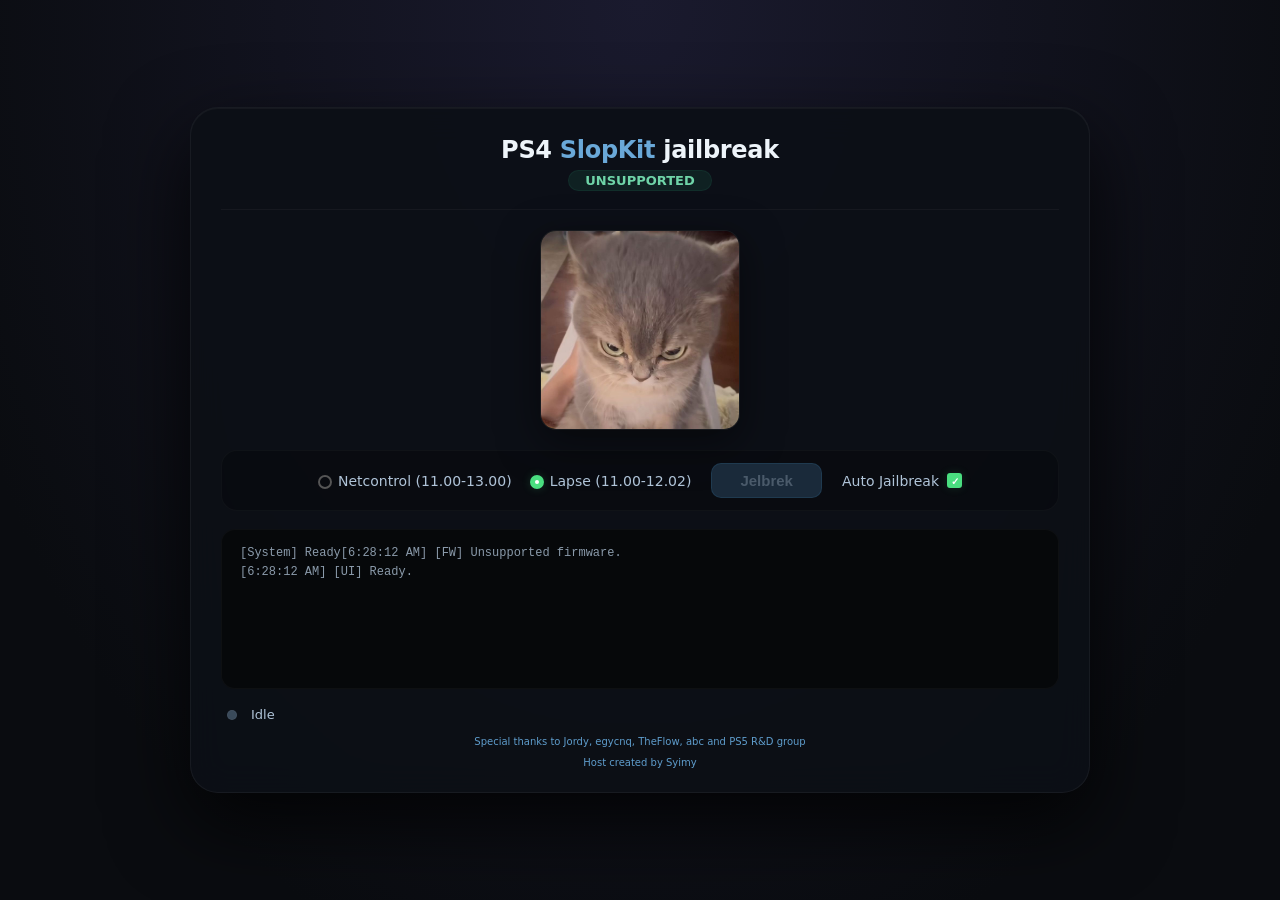
==== ps4-slopkit/index.html @ 4b51a5db "Add files via upload" ====
<!DOCTYPE html>
<html lang="en" manifest="cache.manifest">
<head>
  <meta charset="UTF-8">
  <meta name="viewport" content="width=device-width, initial-scale=1.0">
  <title>PS4 SlopKit Jailbreak</title>
  <link rel="stylesheet" href="includes/style.css">
</head>
<body>

  <div class="container">

    <header class="header">
      <h1>PS4 <span class="highlight">SlopKit</span> jailbreak</h1>
      <div class="fw-row">
        <span class="fw-badge" id="fwDisplay">detecting...</span>
      </div>
    </header>

    <div class="image-wrapper">
      <img src="includes/image.jpg" alt="image" class="image">
    </div>

    <div class="controls">
      <form id="kernel-options" class="radio-group">
        <label class="radio-option">
          <input type="radio" name="kernel" id="netctrl-exploit" value="netctrl">
          <span>Netcontrol (11.00-13.00)</span>
        </label>
        <label class="radio-option">
          <input type="radio" name="kernel" id="lapse-exploit" value="lapse" checked>
          <span>Lapse (11.00-12.02)</span>
        </label>
      </form>

      <button id="jeilbrek" class="btn-primary" type="button">Jelbrek</button>

      <div class="auto-jb">
        <label id="autoJbLabel">Auto Jailbreak</label>
        <input id="autoJbInput" type="checkbox" checked>
      </div>
    </div>

    <div id="console" class="console">[System] Ready</div>

    <div class="status-bar">
      <span class="status-dot" id="statusDot"></span>
      <span id="statusText">Idle</span>
    </div>

    <div class="credits">Special thanks to Jordy, egycnq, TheFlow, abc and PS5 R&amp;D group</div>
    <div class="credits">Host created by Syimy</div>

  </div>

  <script src="src/main.js?v=4"></script>
  <script src="includes/script.js?v=4"></script>

</body>
</html>
---- ps4-slopkit/includes/style.css ----
* {
  margin: 0;
  padding: 0;
  box-sizing: border-box;
}

body {
  background: radial-gradient(ellipse at 50% 0%, #1a1a2e 0%, #0a0c10 80%);
  min-height: 100vh;
  display: flex;
  justify-content: center;
  align-items: center;
  font-family: 'Segoe UI', system-ui, -apple-system, sans-serif;
  padding: 20px;
  color: #dce4ed;
}

.header {
  display: flex;
  flex-direction: column;
  align-items: center;
  text-align: center;
  padding-bottom: 18px;
  border-bottom: 1px solid rgba(255, 255, 255, 0.04);
  margin-bottom: 20px;
  gap: 6px;
}

.header h1 {
  font-size: 24px;
  font-weight: 700;
  letter-spacing: -0.3px;
  color: #eef4fa;
  margin: 0;
}

.header .highlight {
  color: #6aa8d8;
}

.fw-row {
  display: flex;
  justify-content: center;
  width: 100%;
}

.fw-badge {
  background: rgba(45, 160, 120, 0.12);
  color: #6fd4a8;
  padding: 2px 16px;
  border-radius: 30px;
  font-size: 13px;
  font-weight: 600;
  border: 1px solid rgba(45, 160, 120, 0.1);
  display: inline-block;
}

.container {
  width: 900px;
  max-width: 100%;
  background: rgba(12, 16, 22, 0.92);
  backdrop-filter: blur(16px);
  -webkit-backdrop-filter: blur(16px);
  border: 1px solid rgba(255, 255, 255, 0.05);
  border-radius: 28px;
  padding: 28px 30px 24px;
  box-shadow: 0 30px 80px rgba(0, 0, 0, 0.8), inset 0 1px 0 rgba(255, 255, 255, 0.04);
}

.image-wrapper {
  display: flex;
  justify-content: center;
  margin-bottom: 20px;
}

.image {
  max-width: 100%;
  height: auto;
  max-height: 200px;
  border-radius: 16px;
  border: 1px solid rgba(255, 255, 255, 0.06);
  box-shadow: 0 12px 40px rgba(0, 0, 0, 0.5);
  object-fit: contain;
  background: #0a0c10;
}


.controls {
  display: flex;
  flex-wrap: wrap;
  align-items: center;
  justify-content: center;
  gap: 14px 20px;
  background: rgba(0, 0, 0, 0.25);
  padding: 12px 18px;
  border-radius: 16px;
  border: 1px solid rgba(255, 255, 255, 0.03);
  margin-bottom: 18px;
}

.radio-group {
  display: flex;
  gap: 18px;
  flex-wrap: wrap;
}

.radio-option {
  display: flex;
  align-items: center;
  gap: 6px;
  cursor: pointer;
  font-size: 14px;
  font-weight: 500;
  color: #b0c4d8;
}

.radio-option input[type="radio"] {
  -webkit-appearance: none;
  appearance: none;
  width: 14px;
  height: 14px;
  border: 2px solid #555;
  border-radius: 50%;
  background: transparent;
  cursor: pointer;
  flex-shrink: 0;
  transition: all 0.2s ease;
  position: relative;
  top: 1px;
}

.radio-option input[type="radio"]:checked {
  border-color: #4ade80;
  background: #4ade80;
  box-shadow: 0 0 10px rgba(74, 222, 128, 0.2);
}

.radio-option input[type="radio"]:checked::after {
  content: '';
  display: block;
  width: 4px;
  height: 4px;
  border-radius: 50%;
  background: #fff;
  position: absolute;
  top: 50%;
  left: 50%;
  transform: translate(-50%, -50%);
}

.btn-primary {
  background: linear-gradient(145deg, #1a4a6a, #0f2d42);
  border: none;
  border-radius: 10px;
  padding: 8px 28px;
  font-size: 15px;
  font-weight: 700;
  color: #d4ecff;
  cursor: pointer;
  transition: all 0.2s ease;
  border: 1px solid rgba(60, 150, 200, 0.15);
  box-shadow: 0 4px 12px rgba(0, 20, 40, 0.4);
}

.btn-primary:hover:not(:disabled) {
  background: linear-gradient(145deg, #246a8a, #1a4a6a);
  transform: translateY(-2px);
  border-color: rgba(60, 180, 220, 0.3);
}

.btn-primary:disabled {
  background: #1a2a3a;
  color: #4a5a6a;
  cursor: not-allowed;
  transform: none;
  box-shadow: none;
}

.auto-jb {
  display: flex;
  align-items: center;
  gap: 8px;
  font-size: 14px;
  color: #b0c4d8;
}

#autoJbLabel {
  cursor: pointer;
  user-select: none;
}

.auto-jb input[type="checkbox"] {
  -webkit-appearance: none;
  appearance: none;
  width: 15px;
  height: 15px;
  border: 2px solid #555;
  border-radius: 3px;
  background: transparent;
  cursor: pointer;
  flex-shrink: 0;
  position: relative;
  top: 0px;
  transition: all 0.2s ease;
}

.auto-jb input[type="checkbox"]:checked {
  border-color: #4ade80;
  background: #4ade80;
  box-shadow: 0 0 10px rgba(74, 222, 128, 0.15);
}

.auto-jb input[type="checkbox"]:checked::after {
  content: '✓';
  color: #fff;
  font-size: 10px;
  font-weight: 700;
  position: absolute;
  top: 50%;
  left: 50%;
  transform: translate(-50%, -50%);
}

.console {
  background: #06080a;
  border-radius: 14px;
  border: 1px solid rgba(255, 255, 255, 0.03);
  padding: 14px 18px;
  height: 160px;
  min-height: 160px;
  max-height: 160px;
  flex: 0 0 160px;
  overflow-y: scroll;
  font-family: 'Consolas', 'Courier New', monospace;
  font-size: 12px;
  line-height: 1.55;
  color: #8a9aaa;
  white-space: pre-wrap;
  word-break: break-all;
  scroll-behavior: smooth;
  margin-bottom: 14px;
}

.console::-webkit-scrollbar {
  width: 5px;
  background: transparent;
}
.console::-webkit-scrollbar-thumb {
  background: #1a2a3a;
  border-radius: 10px;
}
.console::-webkit-scrollbar-track {
  background: transparent;
}

.status-bar {
  display: flex;
  align-items: center;
  gap: 14px;
  font-size: 13px;
  color: #8a9aaa;
  padding: 4px 6px;
  flex-wrap: wrap;
}

.status-dot {
  width: 10px;
  height: 10px;
  border-radius: 50%;
  background: #3a4a5a;
  display: inline-block;
  transition: background 0.3s;
  flex-shrink: 0;
  border: 1px solid rgba(255, 255, 255, 0.04);
}

.status-dot.running {
  background: #5fd4a0;
  box-shadow: 0 0 16px rgba(80, 220, 160, 0.3);
  animation: pulse-dot 1.2s infinite;
}
.status-dot.error {
  background: #d46f6f;
  box-shadow: 0 0 16px rgba(200, 80, 80, 0.3);
}
.status-dot.ok {
  background: #5fd4a0;
  box-shadow: 0 0 12px rgba(80, 220, 160, 0.2);
}
.status-dot.warn {
  background: #d4b86f;
  box-shadow: 0 0 12px rgba(200, 180, 80, 0.2);
}

@keyframes pulse-dot {
  0%   { opacity: 0.5; transform: scale(0.9); }
  50%  { opacity: 1;   transform: scale(1.15); }
  100% { opacity: 0.5; transform: scale(0.9); }
}

#statusText {
  color: #b0c4d8;
  flex: 1;
}

.credits {
  margin-top: 10px;
  color: #5f9dcc;
  font-size: 10px;
  text-align: center;
}

@media (max-width: 640px) {
  .container { padding: 16px; }
  .header h1 { font-size: 20px; }
  .controls { flex-direction: column; align-items: stretch; }
  .radio-group { justify-content: center; }
  .btn-primary { width: 100%; text-align: center; }
  .auto-jb { justify-content: center; }
  .image { max-height: 160px; }
  .console { height: 160px; min-height: 160px; max-height: 160px; flex-basis: 160px; }
  .fw-badge { font-size: 11px; padding: 2px 12px; }
}

.console {
  scrollbar-width: thin;
  scrollbar-color: #1a2a3a transparent;
}
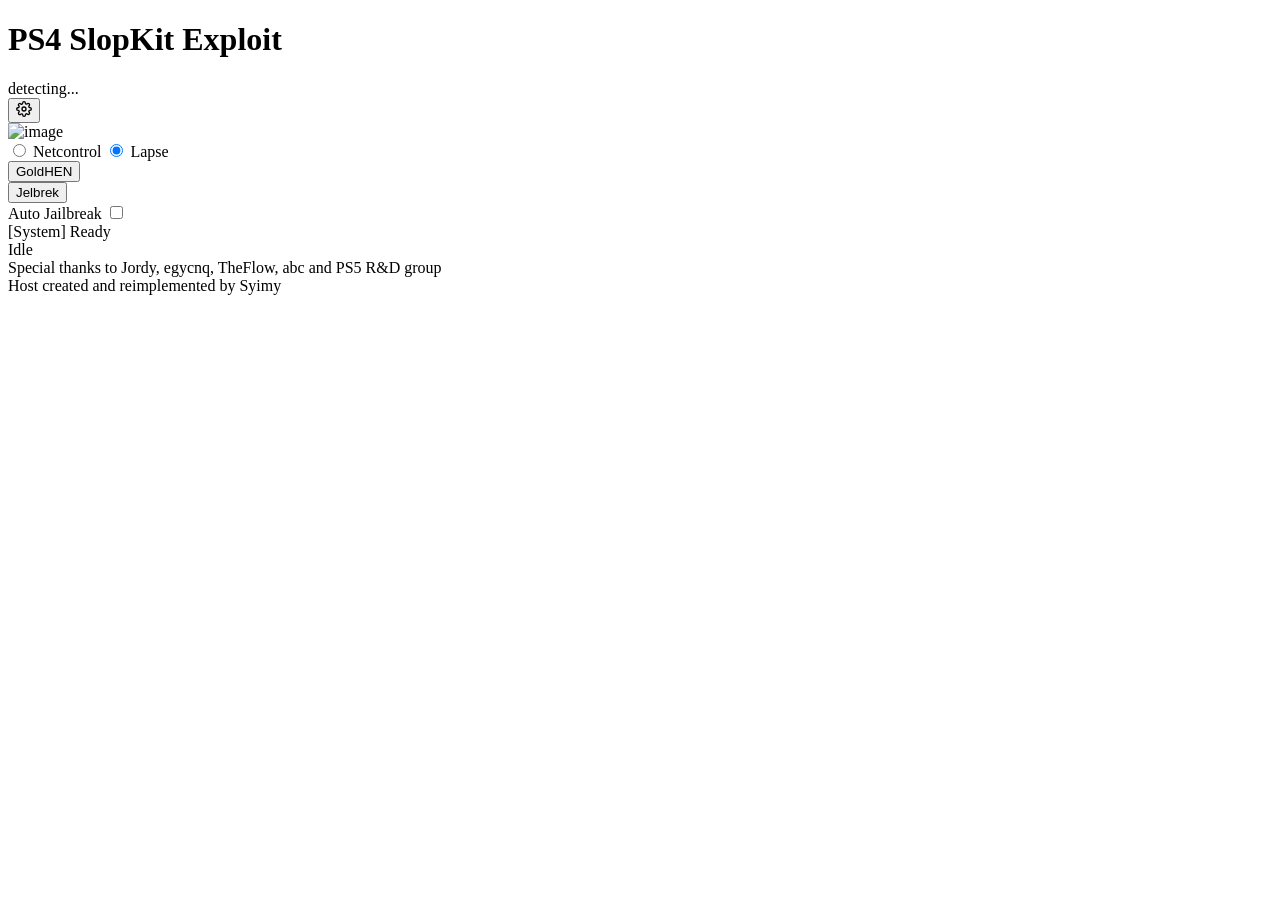
==== commit d9ebcc8d: "Create index.html" ====
--- a/ps4-slopkit/index.html
+++ b/ps4-slopkit/index.html
@@ -1,21 +1,119 @@
 <!DOCTYPE html>
 <html lang="en" manifest="cache.manifest">
 <head>
-  <meta charset="UTF-8">
-  <meta name="viewport" content="width=device-width, initial-scale=1.0">
-  <title>PS4 SlopKit Jailbreak</title>
-  <link rel="stylesheet" href="includes/style.css">
-</head>
-<body>
+     <meta charset="UTF-8">
+     <meta name="viewport" content="width=device-width, initial-scale=1.0">
+     <title>PS4 SlopKit Exploit</title>
+     <script>
+        (function () {
+          try {
+            var legacy = localStorage.getItem('legacyMode') === 'true';
+            if (legacy) document.documentElement.classList.add('legacy');
+            if (localStorage.getItem('bigConsole') === 'true') {
+              document.documentElement.classList.add('big-console');
+            }
+          } catch (e) { }
+        })();
+     </script>
+     <style>
+        html:not(.ready) { visibility: hidden; }
+        html.legacy .header h1 { display: none !important; }
+        html.legacy .image-wrapper { display: none !important; }
+        html.legacy .status-bar { display: none !important; }
+        html.legacy .credits { display: none !important; }
+        html.legacy .settings-btn { display: none !important; }
+        html.legacy { background: #ffffff; }
+        html.legacy .radio-option input[type="radio"],
+        html.legacy .settings-option input[type="checkbox"],
+        html.legacy .auto-jb input[type="checkbox"],
+        html.legacy .legacy-toggle input[type="checkbox"] {
+          -webkit-appearance: auto !important;
+          appearance: auto !important;
+          background: initial !important;
+          border: initial !important;
+          border-radius: initial !important;
+          box-shadow: none !important;
+        }
+        html.legacy .radio-option input[type="radio"]:checked,
+        html.legacy .settings-option input[type="checkbox"]:checked,
+        html.legacy .auto-jb input[type="checkbox"]:checked {
+          background: initial !important;
+          box-shadow: none !important;
+        }
+        html.legacy .settings-option input[type="checkbox"]:checked::after,
+        html.legacy .auto-jb input[type="checkbox"]:checked::after {
+          content: none !important;
+        }
+        html.legacy .payload-item.selected { color: #000 !important; font-weight: bold; }
+        html.legacy .console .placeholder { display: none; }
+        html.legacy .fw-badge.placeholder-text { visibility: hidden; }
+        html.legacy body {
+          display: block; background: #fff; color: #000; font-family: serif;
+          margin: 0; padding: 8px; text-align: left;
+        }
+        html.legacy .console {
+          background: transparent; border: none; border-radius: 0;
+          height: auto; min-height: 0; max-height: none; flex: none;
+          padding: 0; margin: 6px 0;
+          font-family: monospace; font-size: 12px; color: #000;
+          white-space: pre; word-break: normal; overflow-x: auto;
+        }
+     </style>
+     <link rel="stylesheet" href="includes/style.css"
+           onload="document.documentElement.classList.add('ready')"
+           onerror="document.documentElement.classList.add('ready')">
+     <script>
+        (function () {
+          function reveal() {
+            if (document.documentElement)
+              document.documentElement.classList.add('ready');
+          }
+          document.addEventListener('DOMContentLoaded', reveal, { once: true });
+          setTimeout(reveal, 400);
+        })();
+     </script>
+   </head>
+   <body>
 
   <div class="container">
 
     <header class="header">
-      <h1>PS4 <span class="highlight">SlopKit</span> jailbreak</h1>
+      <h1>PS4 <span class="highlight">SlopKit</span> Exploit</h1>
       <div class="fw-row">
-        <span class="fw-badge" id="fwDisplay">detecting...</span>
+        <span class="fw-badge placeholder-text" id="fwDisplay">detecting...</span>
       </div>
     </header>
+
+    <button id="settingsBtn" class="settings-btn" type="button"
+            aria-label="Settings" aria-expanded="false" title="Settings">
+      <svg viewBox="0 0 24 24" width="16" height="16" aria-hidden="true"
+           fill="none" stroke="currentColor" stroke-width="2"
+           stroke-linecap="round" stroke-linejoin="round">
+        <circle cx="12" cy="12" r="3"></circle>
+        <path d="M19.4 15a1.65 1.65 0 0 0 .33 1.82l.06.06a2 2 0 1 1-2.83 2.83l-.06-.06a1.65 1.65 0 0 0-1.82-.33 1.65 1.65 0 0 0-1 1.51V21a2 2 0 1 1-4 0v-.09A1.65 1.65 0 0 0 9 19.4a1.65 1.65 0 0 0-1.82.33l-.06.06a2 2 0 1 1-2.83-2.83l.06-.06a1.65 1.65 0 0 0 .33-1.82 1.65 1.65 0 0 0-1.51-1H3a2 2 0 1 1 0-4h.09A1.65 1.65 0 0 0 4.6 9a1.65 1.65 0 0 0-.33-1.82l-.06-.06a2 2 0 1 1 2.83-2.83l.06.06A1.65 1.65 0 0 0 9 4.6a1.65 1.65 0 0 0 1-1.51V3a2 2 0 1 1 4 0v.09a1.65 1.65 0 0 0 1 1.51 1.65 1.65 0 0 0 1.82-.33l.06-.06a2 2 0 1 1 2.83 2.83l-.06.06A1.65 1.65 0 0 0 19.4 9c.2.61.75 1.02 1.4 1H21a2 2 0 1 1 0 4h-.09a1.65 1.65 0 0 0-1.51 1z"></path>
+      </svg>
+    </button>
+
+    <div id="settingsPanel" class="settings-panel" hidden>
+      <div class="settings-title">Settings</div>
+      <label class="settings-option">
+        <input type="checkbox" id="bigConsoleInput">
+        <span>Big console log (For debugging)</span>
+      </label>
+      <label class="settings-option">
+        <input type="checkbox" id="consoleWrapInput">
+        <span>Wrap long lines</span>
+      </label>
+      <label class="settings-option">
+        <input type="checkbox" id="legacyInput">
+        <span>Legacy theme (plain HTML)</span>
+      </label>
+    </div>
+
+    <label id="legacyToggle" class="legacy-toggle" hidden>
+      <input type="checkbox" id="legacyToggleInput">
+      <span>Legacy theme</span>
+    </label>
 
     <div class="image-wrapper">
       <img src="includes/image.jpg" alt="image" class="image">
@@ -25,36 +123,52 @@
       <form id="kernel-options" class="radio-group">
         <label class="radio-option">
           <input type="radio" name="kernel" id="netctrl-exploit" value="netctrl">
-          <span>Netcontrol (11.00-13.00)</span>
+          <span>Netcontrol</span>
         </label>
         <label class="radio-option">
           <input type="radio" name="kernel" id="lapse-exploit" value="lapse" checked>
-          <span>Lapse (11.00-12.02)</span>
+          <span>Lapse</span>
         </label>
       </form>
+
+      <div id="payload-picker" class="payload-picker">
+        <button id="payload-toggle" class="payload-toggle" type="button"
+                aria-haspopup="listbox" aria-expanded="false">
+          <span id="payload-current">GoldHEN</span>
+          <span class="payload-caret" aria-hidden="true"></span>
+        </button>
+        <div id="payload-menu" class="payload-menu" role="listbox" hidden>
+          <button class="payload-item" type="button" role="option"
+                  data-value="goldhen.bin">GoldHEN</button>
+          <button class="payload-item" type="button" role="option"
+                  data-value="hen.bin">HEN</button>
+          <button class="payload-item" type="button" role="option"
+                  data-value="payload.bin">Custom</button>
+        </div>
+      </div>
 
       <button id="jeilbrek" class="btn-primary" type="button">Jelbrek</button>
 
       <div class="auto-jb">
         <label id="autoJbLabel">Auto Jailbreak</label>
-        <input id="autoJbInput" type="checkbox" checked>
+        <input id="autoJbInput" type="checkbox">
       </div>
     </div>
 
-    <div id="console" class="console">[System] Ready</div>
+    <div id="console" class="console"><div class="placeholder">[System] Ready</div></div>
 
     <div class="status-bar">
       <span class="status-dot" id="statusDot"></span>
       <span id="statusText">Idle</span>
     </div>
 
-    <div class="credits">Special thanks to Jordy, egycnq, TheFlow, abc and PS5 R&amp;D group</div>
-    <div class="credits">Host created by Syimy</div>
+    <div class="credits">Special thanks to Jordy, egycnq, TheFlow, abc and PS5 R&D group</div>
+    <div class="credits">Host created and reimplemented by Syimy</div>
 
   </div>
 
-  <script src="src/main.js?v=4"></script>
-  <script src="includes/script.js?v=4"></script>
+  <script src="src/main.js"></script>
+  <script src="includes/script.js"></script>
 
 </body>
-</html>+</html>
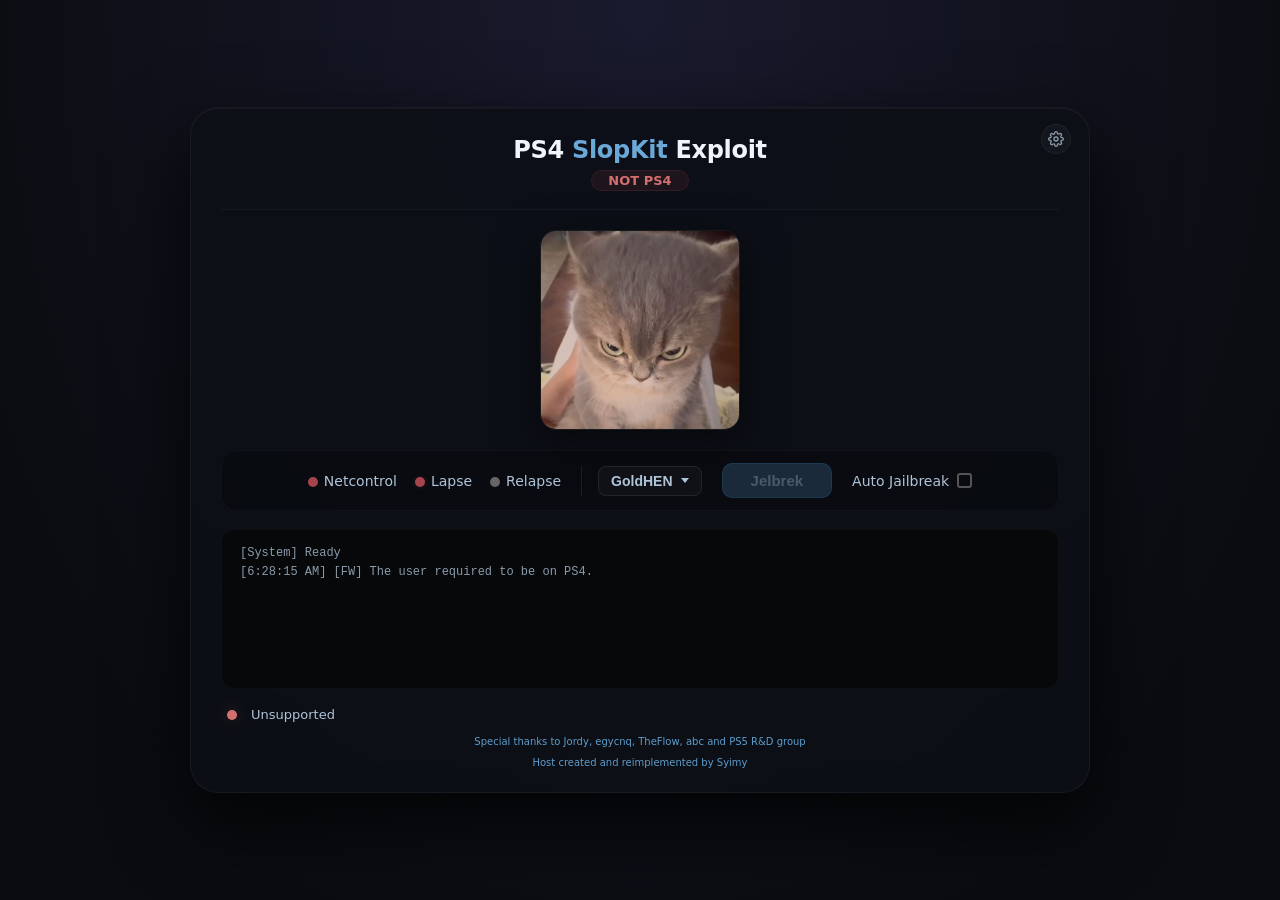
==== commit 3ca16db3: "Add files via upload" ====
--- a/ps4-slopkit/index.html
+++ b/ps4-slopkit/index.html
@@ -129,6 +129,10 @@
           <input type="radio" name="kernel" id="lapse-exploit" value="lapse" checked>
           <span>Lapse</span>
         </label>
+        <label class="radio-option">
+          <input type="radio" name="kernel" id="relapse-exploit" value="relapse">
+          <span>Relapse</span>
+        </label>
       </form>
 
       <div id="payload-picker" class="payload-picker">
--- a/ps4-slopkit/includes/style.css
+++ b/ps4-slopkit/includes/style.css
@@ -0,0 +1,921 @@
+* {
+  margin: 0;
+  padding: 0;
+  box-sizing: border-box;
+}
+
+body {
+  background: radial-gradient(ellipse at 50% 0%, #1a1a2e 0%, #0a0c10 80%);
+  min-height: 100vh;
+  display: flex;
+  justify-content: center;
+  align-items: center;
+  font-family: 'Segoe UI', system-ui, -apple-system, sans-serif;
+  padding: 20px;
+  color: #dce4ed;
+}
+
+.header {
+  display: flex;
+  flex-direction: column;
+  align-items: center;
+  text-align: center;
+  padding-bottom: 18px;
+  border-bottom: 1px solid rgba(255, 255, 255, 0.04);
+  margin-bottom: 20px;
+  gap: 6px;
+}
+
+.header h1 {
+  font-size: 24px;
+  font-weight: 700;
+  letter-spacing: -0.3px;
+  color: #eef4fa;
+  margin: 0;
+}
+
+.header .highlight {
+  color: #6aa8d8;
+}
+
+.fw-row {
+  display: flex;
+  justify-content: center;
+  width: 100%;
+}
+
+.fw-badge {
+  background: rgba(45, 160, 120, 0.12);
+  color: #6fd4a8;
+  padding: 2px 16px;
+  border-radius: 30px;
+  font-size: 13px;
+  font-weight: 600;
+  border: 1px solid rgba(45, 160, 120, 0.1);
+  display: inline-block;
+}
+
+.fw-badge.bad {
+  background: rgba(166, 68, 77, 0.12);
+  color: #d46f6f;
+  border-color: rgba(166, 68, 77, 0.15);
+}
+
+.container {
+  position: relative;
+  width: 900px;
+  max-width: 100%;
+  background: rgba(12, 16, 22, 0.92);
+  backdrop-filter: blur(16px);
+  -webkit-backdrop-filter: blur(16px);
+  border: 1px solid rgba(255, 255, 255, 0.05);
+  border-radius: 28px;
+  padding: 28px 30px 24px;
+  box-shadow: 0 30px 80px rgba(0, 0, 0, 0.8), inset 0 1px 0 rgba(255, 255, 255, 0.04);
+}
+
+.settings-btn {
+  position: absolute;
+  top: 16px;
+  right: 18px;
+  width: 30px;
+  height: 30px;
+  display: flex;
+  align-items: center;
+  justify-content: center;
+  padding: 0;
+  border-radius: 50%;
+  background: rgba(255, 255, 255, 0.03);
+  border: 1px solid rgba(255, 255, 255, 0.06);
+  color: #8a9aaa;
+  cursor: pointer;
+  transition: color 0.2s ease, background 0.2s ease, transform 0.4s ease;
+}
+
+.settings-btn:hover {
+  color: #d4ecff;
+  background: rgba(60, 150, 200, 0.12);
+  transform: rotate(45deg);
+}
+
+.settings-btn[aria-expanded="true"] {
+  color: #6fd4a8;
+  background: rgba(45, 160, 120, 0.12);
+}
+
+.settings-panel {
+  position: absolute;
+  top: 52px;
+  right: 18px;
+  z-index: 20;
+  min-width: 190px;
+  background: rgba(16, 21, 28, 0.98);
+  backdrop-filter: blur(16px);
+  -webkit-backdrop-filter: blur(16px);
+  border: 1px solid rgba(255, 255, 255, 0.07);
+  border-radius: 14px;
+  padding: 12px 14px;
+  box-shadow: 0 18px 50px rgba(0, 0, 0, 0.7);
+}
+
+.settings-panel[hidden] {
+  display: none;
+}
+
+.settings-title {
+  font-size: 11px;
+  font-weight: 700;
+  letter-spacing: 0.06em;
+  text-transform: uppercase;
+  color: #6aa8d8;
+  margin-bottom: 8px;
+}
+
+.settings-option {
+  display: flex;
+  align-items: center;
+  gap: 8px;
+  padding: 5px 0;
+  font-size: 13px;
+  color: #b0c4d8;
+  cursor: pointer;
+  user-select: none;
+}
+
+.settings-option input[type="checkbox"] {
+  -webkit-appearance: none;
+  appearance: none;
+  width: 15px;
+  height: 15px;
+  border: 2px solid #555;
+  border-radius: 3px;
+  background: transparent;
+  cursor: pointer;
+  flex-shrink: 0;
+  position: relative;
+  transition: all 0.2s ease;
+}
+
+.settings-option input[type="checkbox"]:checked {
+  border-color: #4ade80;
+  background: #4ade80;
+  box-shadow: 0 0 10px rgba(74, 222, 128, 0.15);
+}
+
+.settings-option input[type="checkbox"]:checked::after {
+  content: '';
+  width: 4px;
+  height: 8px;
+  border: solid #fff;
+  border-width: 0 2px 2px 0;
+  position: absolute;
+  top: 50%;
+  left: 50%;
+  transform: translate(-50%, -60%) rotate(45deg);
+}
+
+.image-wrapper {
+  display: flex;
+  justify-content: center;
+  margin-bottom: 20px;
+}
+
+html.big-console .image-wrapper,
+.container.big .image-wrapper {
+  display: none;
+}
+
+.image {
+  max-width: 100%;
+  height: auto;
+  max-height: 200px;
+  border-radius: 16px;
+  border: 1px solid rgba(255, 255, 255, 0.06);
+  box-shadow: 0 12px 40px rgba(0, 0, 0, 0.5);
+  object-fit: contain;
+  background: #0a0c10;
+}
+
+
+.controls {
+  display: flex;
+  flex-wrap: wrap;
+  align-items: center;
+  justify-content: center;
+  gap: 14px 20px;
+  background: rgba(0, 0, 0, 0.25);
+  padding: 12px 18px;
+  border-radius: 16px;
+  border: 1px solid rgba(255, 255, 255, 0.03);
+  margin-bottom: 18px;
+}
+
+.radio-group {
+  display: flex;
+  gap: 18px;
+  flex-wrap: wrap;
+}
+
+.payload-picker {
+  position: relative;
+  padding-left: 16px;
+  border-left: 1px solid rgba(255, 255, 255, 0.08);
+}
+
+.payload-toggle {
+  display: inline-flex;
+  align-items: center;
+  gap: 8px;
+  background: rgba(255, 255, 255, 0.03);
+  border: 1px solid rgba(255, 255, 255, 0.08);
+  border-radius: 8px;
+  padding: 6px 12px;
+  font-size: 14px;
+  font-weight: 600;
+  color: #b0c4d8;
+  cursor: pointer;
+  transition: border-color 0.2s ease, color 0.2s ease;
+}
+.payload-toggle:hover { color: #d4ecff; border-color: rgba(60, 180, 220, 0.3); }
+.payload-toggle[aria-expanded="true"] { color: #d4ecff; }
+
+.payload-caret {
+  display: inline-block;
+  width: 0;
+  height: 0;
+  border-left: 4px solid transparent;
+  border-right: 4px solid transparent;
+  border-top: 5px solid currentColor;
+  transition: transform 0.2s ease;
+}
+.payload-toggle[aria-expanded="true"] .payload-caret { transform: rotate(180deg); }
+
+.payload-menu {
+  position: absolute;
+  top: calc(100% + 4px);
+  left: 16px;
+  z-index: 30;
+  min-width: 120px;
+  background: rgba(16, 21, 28, 0.98);
+  border: 1px solid rgba(255, 255, 255, 0.1);
+  border-radius: 8px;
+  padding: 4px;
+  box-shadow: 0 12px 30px rgba(0, 0, 0, 0.6);
+}
+.payload-menu[hidden] { display: none; }
+
+.payload-item {
+  display: block;
+  width: 100%;
+  text-align: left;
+  background: none;
+  border: none;
+  border-radius: 5px;
+  padding: 6px 10px;
+  font-size: 14px;
+  color: #b0c4d8;
+  cursor: pointer;
+}
+.payload-item:hover { background: rgba(60, 150, 200, 0.15); color: #eef4fa; }
+.payload-item.selected { color: #6fd4a8; font-weight: 700; }
+
+.radio-option {
+  display: flex;
+  align-items: center;
+  gap: 6px;
+  cursor: pointer;
+  font-size: 14px;
+  font-weight: 500;
+  color: #b0c4d8;
+}
+
+.radio-option.lapse-disabled {
+  cursor: not-allowed;
+}
+
+.radio-option.lapse-disabled input[type="radio"] {
+  background: #a6444d;
+  cursor: not-allowed;
+}
+
+.radio-option.firmware-unsupported {
+  cursor: not-allowed;
+}
+
+.radio-option.firmware-unsupported input[type="radio"] {
+  background: #a6444d;
+  cursor: not-allowed;
+}
+
+.radio-option input[type="radio"] {
+  -webkit-appearance: none;
+  appearance: none;
+  width: 10px;
+  height: 10px;
+  border: none;
+  border-radius: 50%;
+  background: #666;
+  cursor: pointer;
+  flex-shrink: 0;
+  transition: all 0.2s ease;
+  position: relative;
+  top: 1px;
+}
+
+.radio-option input[type="radio"]:checked {
+  background: #2f9e5b;
+  box-shadow: 0 0 7px rgba(47, 158, 91, 0.18);
+}
+
+.radio-option.firmware-unsupported input[type="radio"]:checked {
+  background: #a6444d;
+  box-shadow: 0 0 7px rgba(166, 68, 77, 0.18);
+}
+
+.radio-option input[type="radio"]:checked::after {
+  display: none;
+}
+
+.btn-primary {
+  background: linear-gradient(145deg, #1a4a6a, #0f2d42);
+  border: none;
+  border-radius: 10px;
+  padding: 8px 28px;
+  font-size: 15px;
+  font-weight: 700;
+  color: #d4ecff;
+  cursor: pointer;
+  transition: all 0.2s ease;
+  border: 1px solid rgba(60, 150, 200, 0.15);
+  box-shadow: 0 4px 12px rgba(0, 20, 40, 0.4);
+}
+
+.btn-primary:hover:not(:disabled) {
+  background: linear-gradient(145deg, #246a8a, #1a4a6a);
+  transform: translateY(-2px);
+  border-color: rgba(60, 180, 220, 0.3);
+}
+
+.btn-primary:disabled {
+  background: #1a2a3a;
+  color: #4a5a6a;
+  cursor: not-allowed;
+  transform: none;
+  box-shadow: none;
+}
+
+.auto-jb {
+  display: flex;
+  align-items: center;
+  gap: 8px;
+  font-size: 14px;
+  color: #b0c4d8;
+}
+
+#autoJbLabel {
+  cursor: pointer;
+  user-select: none;
+}
+
+.auto-jb input[type="checkbox"] {
+  -webkit-appearance: none;
+  appearance: none;
+  width: 15px;
+  height: 15px;
+  border: 2px solid #555;
+  border-radius: 3px;
+  background: transparent;
+  cursor: pointer;
+  flex-shrink: 0;
+  position: relative;
+  top: 0px;
+  transition: all 0.2s ease;
+}
+
+.auto-jb input[type="checkbox"]:checked {
+  border-color: #4ade80;
+  background: #4ade80;
+  box-shadow: 0 0 10px rgba(74, 222, 128, 0.15);
+}
+
+.auto-jb input[type="checkbox"]:checked::after {
+  content: '';
+  width: 4px;
+  height: 8px;
+  border: solid #fff;
+  border-width: 0 2px 2px 0;
+  position: absolute;
+  top: 50%;
+  left: 50%;
+  transform: translate(-50%, -60%) rotate(45deg);
+}
+
+.console {
+  background: #06080a;
+  border-radius: 14px;
+  border: 1px solid rgba(255, 255, 255, 0.03);
+  padding: 14px 18px;
+  height: 160px;
+  min-height: 160px;
+  max-height: 160px;
+  flex: 0 0 160px;
+  overflow-y: scroll;
+  font-family: 'Consolas', 'Courier New', monospace;
+  font-size: 12px;
+  line-height: 1.55;
+  color: #8a9aaa;
+  white-space: pre-wrap;
+  word-break: break-all;
+  margin-bottom: 14px;
+  contain: layout paint style;
+}
+
+html.big-console .console,
+.console.big {
+  height: 420px;
+  min-height: 420px;
+  max-height: 420px;
+  flex-basis: 420px;
+  font-size: 11px;
+  line-height: 1.45;
+}
+
+.console.nowrap {
+  white-space: pre;
+  word-break: normal;
+  overflow-x: auto;
+}
+
+.console::-webkit-scrollbar {
+  width: 5px;
+  background: transparent;
+}
+.console::-webkit-scrollbar-thumb {
+  background: #1a2a3a;
+  border-radius: 10px;
+}
+.console::-webkit-scrollbar-track {
+  background: transparent;
+}
+
+.status-bar {
+  display: flex;
+  align-items: center;
+  gap: 14px;
+  font-size: 13px;
+  color: #8a9aaa;
+  padding: 4px 6px;
+  flex-wrap: wrap;
+}
+
+.status-dot {
+  width: 10px;
+  height: 10px;
+  border-radius: 50%;
+  background: #3a4a5a;
+  display: inline-block;
+  transition: background 0.3s;
+  flex-shrink: 0;
+  border: 1px solid rgba(255, 255, 255, 0.04);
+}
+
+.status-dot.running {
+  background: #5fd4a0;
+  box-shadow: 0 0 16px rgba(80, 220, 160, 0.3);
+  animation: pulse-dot 1.2s infinite;
+}
+.status-dot.error {
+  background: #d46f6f;
+  box-shadow: 0 0 16px rgba(200, 80, 80, 0.3);
+}
+.status-dot.ok {
+  background: #5fd4a0;
+  box-shadow: 0 0 12px rgba(80, 220, 160, 0.2);
+}
+.status-dot.warn {
+  background: #d4b86f;
+  box-shadow: 0 0 12px rgba(200, 180, 80, 0.2);
+}
+
+@keyframes pulse-dot {
+  0%   { opacity: 0.5; transform: scale(0.9); }
+  50%  { opacity: 1;   transform: scale(1.15); }
+  100% { opacity: 0.5; transform: scale(0.9); }
+}
+
+#statusText {
+  color: #b0c4d8;
+  flex: 1;
+}
+
+.credits {
+  margin-top: 10px;
+  color: #5f9dcc;
+  font-size: 10px;
+  text-align: center;
+}
+
+@media (max-width: 640px) {
+  .container { padding: 16px; }
+  .header h1 { font-size: 20px; }
+  .controls { flex-direction: column; align-items: stretch; }
+  .radio-group { justify-content: center; }
+  .btn-primary { width: 100%; text-align: center; }
+  .auto-jb { justify-content: center; }
+  .image { max-height: 160px; }
+  .console { height: 160px; min-height: 160px; max-height: 160px; flex-basis: 160px; }
+  .console.big { height: 320px; min-height: 320px; max-height: 320px; flex-basis: 320px; }
+  .fw-badge { font-size: 11px; padding: 2px 12px; }
+  .settings-btn { top: 12px; right: 12px; }
+  .settings-panel { top: 46px; right: 12px; }
+}
+
+.console {
+  scrollbar-width: thin;
+  scrollbar-color: #1a2a3a transparent;
+}
+html.legacy,
+html.legacy > body {
+  background: #ffffff;
+  background-image: none;
+}
+html.legacy > body {
+  background: #ffffff;
+  background-image: none;
+  color: #000;
+  font-family: serif;
+  display: block;
+  padding: 8px;
+  align-items: initial;
+  justify-content: initial;
+  min-height: 0;
+}
+
+body.legacy {
+  background: #ffffff;
+  color: #000;
+  font-family: serif;
+  display: block;
+  padding: 8px;
+  align-items: initial;
+  justify-content: initial;
+  min-height: 0;
+}
+
+html.legacy > body .container,
+body.legacy .container {
+  width: auto;
+  max-width: none;
+  background: transparent;
+  backdrop-filter: none;
+  -webkit-backdrop-filter: none;
+  border: none;
+  border-radius: 0;
+  box-shadow: none;
+  padding: 0;
+  position: static;
+  text-align: left;
+}
+
+html.legacy > body .header,
+body.legacy .header {
+  display: block;
+  text-align: left;
+  align-items: flex-start;
+  border-bottom: none;
+  padding: 0;
+  margin: 0 0 6px 0;
+  gap: 0;
+}
+html.legacy > body .header h1,
+body.legacy .header h1 {
+  display: none;
+}
+html.legacy > body .fw-row,
+body.legacy .fw-row {
+  display: block;
+  justify-content: flex-start;
+  text-align: left;
+  width: auto;
+}
+
+html.legacy > body .fw-badge,
+body.legacy .fw-badge {
+  background: none;
+  border: none;
+  color: #000;
+  padding: 0;
+  border-radius: 0;
+  font-size: 13px;
+  font-weight: normal;
+}
+
+html.legacy > body .fw-badge:not(.bad)::before,
+body.legacy .fw-badge:not(.bad)::before {
+  content: "Firmware : ";
+}
+
+html.legacy > body .settings-btn,
+body.legacy .settings-btn,
+html.legacy > body .settings-panel,
+body.legacy .settings-panel {
+  display: none !important;
+}
+
+body.legacy .settings-panel {
+  min-width: 0;
+  background: #ffffff;
+  border: none;
+  border-radius: 0;
+  box-shadow: none;
+  backdrop-filter: none;
+  -webkit-backdrop-filter: none;
+  color: #000;
+  padding: 0;
+  margin: 4px 0 8px 0;
+  text-align: left;
+}
+body.legacy .settings-title { color: #000; text-transform: none; }
+body.legacy .settings-option { color: #000; }
+body.legacy .settings-option input[type="checkbox"] {
+  -webkit-appearance: checkbox !important;
+  appearance: checkbox !important;
+  width: 13px !important;
+  height: 13px !important;
+  border: none !important;
+  border-radius: 0 !important;
+  background: transparent !important;
+  background-image: none !important;
+  box-shadow: none !important;
+  outline: none !important;
+  padding: 0 !important;
+}
+body.legacy .settings-option input[type="checkbox"]:checked {
+  background: transparent !important;
+  background-image: none !important;
+  box-shadow: none !important;
+}
+body.legacy .settings-option input[type="checkbox"]:checked::after { content: none !important; }
+
+body.legacy .radio-option { color: #000; font-weight: normal; }
+body.legacy .radio-option input[type="radio"] {
+  -webkit-appearance: radio !important;
+  appearance: radio !important;
+  width: 13px !important;
+  height: 13px !important;
+  border: none !important;
+  border-radius: 0 !important;
+  background: transparent !important;
+  background-image: none !important;
+  box-shadow: none !important;
+  outline: none !important;
+  top: 0 !important;
+  margin: 0 !important;
+  padding: 0 !important;
+  transition: none !important;
+}
+/* Kill the coloured checked accent from the themed rules -- the base
+   .radio-option input:checked paints the dot green (#2f9e5b) and no plain
+   reset above touches :checked, so it leaked through into legacy theme. */
+body.legacy .radio-option input[type="radio"]:checked,
+body.legacy .radio-option.firmware-unsupported input[type="radio"],
+body.legacy .radio-option.lapse-disabled input[type="radio"],
+body.legacy .radio-option.firmware-unsupported input[type="radio"]:checked {
+  -webkit-appearance: radio !important;
+  appearance: radio !important;
+  background: transparent !important;
+  background-image: none !important;
+  box-shadow: none !important;
+  border: none !important;
+  border-radius: 0 !important;
+}
+body.legacy .radio-option input[type="radio"]:checked::after,
+body.legacy .radio-option.firmware-unsupported input[type="radio"]:checked::after {
+  content: none !important;
+  display: none !important;
+}
+body.legacy .auto-jb input[type="checkbox"] {
+  -webkit-appearance: checkbox !important;
+  appearance: checkbox !important;
+  width: 13px !important;
+  height: 13px !important;
+  border: none !important;
+  border-radius: 0 !important;
+  background: transparent !important;
+  background-image: none !important;
+  box-shadow: none !important;
+  outline: none !important;
+  margin: 0 0 0 4px !important;
+  padding: 0 !important;
+}
+body.legacy .auto-jb input[type="checkbox"]:checked {
+  background: transparent !important;
+  background-image: none !important;
+  box-shadow: none !important;
+}
+body.legacy .auto-jb input[type="checkbox"]:checked::after { content: none !important; }
+body.legacy .auto-jb { color: #000; }
+
+html.legacy > body .controls,
+body.legacy .controls {
+  background: none;
+  border: none;
+  border-radius: 0;
+  padding: 4px 0;
+  justify-content: flex-start;
+  align-items: center;
+  margin-bottom: 8px;
+}
+body.legacy .radio-group {
+  justify-content: flex-start;
+  gap: 10px;
+}
+body.legacy .payload-picker,
+html.legacy > body .payload-picker {
+  padding-left: 0;
+  border-left: none;
+}
+body.legacy .payload-toggle,
+html.legacy > body .payload-toggle {
+  background: #fff !important;
+  background-image: none !important;
+  border: 1px solid #000 !important;
+  border-radius: 0 !important;
+  color: #000 !important;
+  box-shadow: none !important;
+  font-weight: normal !important;
+  padding: 2px 8px !important;
+}
+body.legacy .payload-toggle:hover,
+body.legacy .payload-toggle[aria-expanded="true"],
+html.legacy > body .payload-toggle:hover,
+html.legacy > body .payload-toggle[aria-expanded="true"] {
+  background: #fff !important;
+  background-image: none !important;
+  color: #000 !important;
+  border-color: #000 !important;
+}
+body.legacy .payload-menu,
+html.legacy > body .payload-menu {
+  background: #fff;
+  border: 1px solid #000;
+  border-radius: 0;
+  box-shadow: none;
+}
+body.legacy .payload-item,
+html.legacy > body .payload-item {
+  color: #000;
+  border-radius: 0;
+}
+body.legacy .payload-item:hover,
+html.legacy > body .payload-item:hover {
+  background: #eee;
+  color: #000;
+}
+body.legacy .payload-item.selected,
+html.legacy > body .payload-item.selected {
+  background: #fff !important;
+  color: #000 !important;
+  font-weight: bold;
+}
+html.legacy > body .btn-primary,
+body.legacy .btn-primary {
+  /* GENERIC NATIVE BUTTON: let the UA paint it. appearance:auto gives the
+     classic grey beveled face, and we only reset the themed custom bits. */
+  -webkit-appearance: button !important;
+  appearance: button !important;
+  background: buttonface !important;
+  background-image: none !important;
+  color: buttontext !important;
+  border: 2px outset buttonface !important;
+  border-radius: 2px !important;
+  box-shadow: none !important;
+  text-shadow: none !important;
+  font-weight: normal !important;
+  font-family: serif !important;
+  transform: none !important;
+  transition: none !important;
+  padding: 2px 12px !important;
+}
+html.legacy > body .btn-primary:hover:not(:disabled),
+body.legacy .btn-primary:hover:not(:disabled) {
+  background: buttonface !important;
+  background-image: none !important;
+  color: buttontext !important;
+  transform: none !important;
+  border: 2px outset buttonface !important;
+}
+html.legacy > body .btn-primary:active:not(:disabled),
+body.legacy .btn-primary:active:not(:disabled) {
+  background: buttonface !important;
+  background-image: none !important;
+  color: buttontext !important;
+  border: 2px inset buttonface !important;
+}
+html.legacy > body .btn-primary:disabled,
+body.legacy .btn-primary:disabled {
+  background: buttonface !important;
+  background-image: none !important;
+  color: graytext !important;
+  border: 2px outset buttonface !important;
+}
+
+html.legacy > body .console,
+body.legacy .console {
+  background: transparent;
+  color: #000;
+  border: none;
+  border-radius: 0;
+  box-shadow: none;
+  font-family: monospace;
+  font-size: 12px;
+  line-height: 1.4;
+  padding: 0;
+  margin: 6px 0 6px 0;
+  contain: layout paint style;
+  white-space: pre;
+  word-break: normal;
+  overflow-x: auto;
+}
+html.legacy > body .console {
+  white-space: pre;
+  word-break: normal;
+  overflow-x: auto;
+}
+html.legacy > body .console div,
+html.legacy > body .console .bad,
+html.legacy > body .console .warn,
+html.legacy > body .console .ok,
+body.legacy .console div,
+body.legacy .console .bad,
+body.legacy .console .warn,
+body.legacy .console .ok {
+  color: #000;
+}
+
+html.legacy > body .status-bar,
+body.legacy .status-bar { display: none; }
+html.legacy > body .credits,
+body.legacy .credits { display: none; }
+
+html.legacy > body .image-wrapper,
+body.legacy .image-wrapper { display: none; }
+
+body.legacy.legacy-running .header,
+body.legacy.legacy-running .settings-btn,
+body.legacy.legacy-running .settings-panel,
+body.legacy.legacy-running .image-wrapper,
+body.legacy.legacy-running .legacy-toggle,
+body.legacy.legacy-running .controls {
+  display: none !important;
+}
+
+body.legacy.legacy-running .container {
+  margin: 0;
+  padding: 0;
+}
+
+body.legacy.legacy-running .console {
+  position: fixed;
+  inset: 0;
+  margin: 0;
+  padding: 4px;
+  height: auto;
+  min-height: 0;
+  max-height: none;
+  flex: none;
+  font-size: 13px;
+  line-height: 1.35;
+  overflow-y: auto;
+  white-space: pre;
+  word-break: normal;
+  overflow-x: auto;
+  z-index: 9999;
+}
+
+.legacy-toggle {
+  display: none;              /* regular theme: the gear covers this */
+  align-items: center;
+  gap: 6px;
+  font-size: 13px;
+  color: #000;
+  cursor: pointer;
+  user-select: none;
+  margin: 0 0 8px 0;
+}
+html.legacy > body .legacy-toggle,
+body.legacy .legacy-toggle {
+  display: flex;
+}
+html.legacy > body .legacy-toggle input[type="checkbox"],
+body.legacy .legacy-toggle input[type="checkbox"] {
+  -webkit-appearance: auto;
+  appearance: auto;
+  width: auto;
+  height: auto;
+  border: initial;
+  border-radius: initial;
+  background: initial;
+  box-shadow: none;
+  cursor: pointer;
+}
